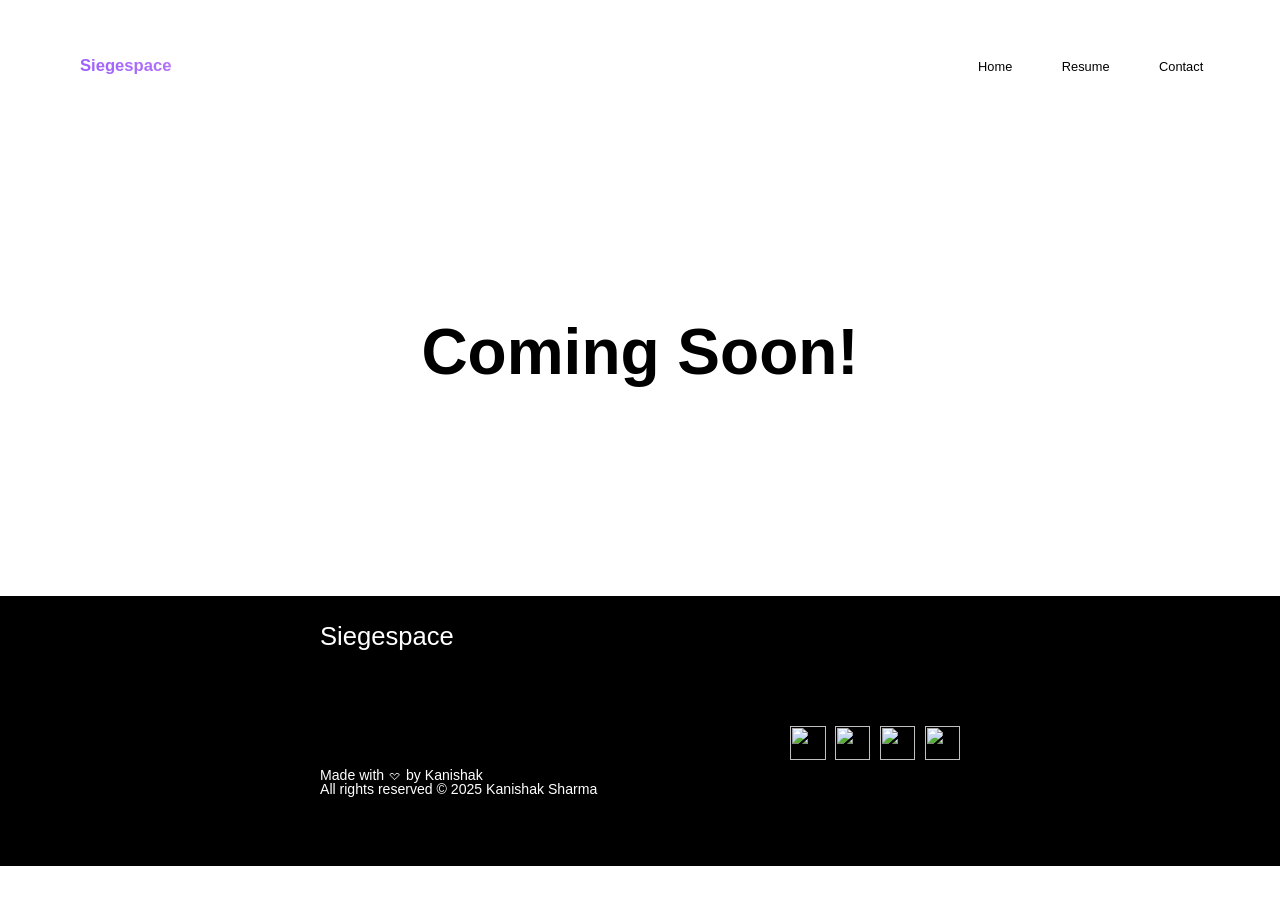
==== about.html @ 476ceae3 "added about page basic with coming soon in main" ====
<!DOCTYPE html>
<html lang="en">

<head>

  <!-- Metadata -->
  <meta charset="UTF-8">
  <meta name="viewport" content="width=device-width, initial-scale=1.0">
  <meta name="description" content="A Space for my work, experiences, interests, hobbies & achievements">
  <meta name="keywords" content="Siegespace, Kanishak Sharma, Portfolio, NIIT University">
  <meta name="author" content="Kanishak Sharma">

  <!-- Title -->
  <title>About | Siegespace</title>

  <!-- Stylesheets -->
  <link rel="stylesheet" href="about.css">
  <link rel="stylesheet" href="https://maxcdn.bootstrapcdn.com/font-awesome/4.7.0/css/font-awesome.min.css">

</head>

<body>

    <header>

        <!-- Logo -->
        <div class="logo">
            <a href="index.html">Siegespace</a>
        </div>

        <!-- Navigation -->
        <nav>
            <ul>
                <li><a href="index.html">Home</a></li>
                <li><a href="https://drive.google.com/file/d/1peaDgSo1DXZwk3tFCjl5Aki88P1OT5ZH/view?usp=sharing">Resume</a></li>
                <li><a href="https://mail.google.com/mail/?view=cm&fs=1&to=kanishak.sharma22@st.niituniversity.in&su=&body=">Contact</a></li>
            </ul>
        </nav>

    </header>

    <div class="com-son">
        
        <h1>Coming Soon!</h1>

        <!-- Footer Section -->
        <footer class="footer">

            <div class="foo-left">
                <h1><span class="intro-gradient">Siegespace</span></h1>
                <p class="maby-1">Made with 𖹭 by Kanishak</p>
                <p class="maby-2">All rights reserved © 2025 Kanishak Sharma</p>
            </div>
            
            <div class="foo-right">
                <div class="foo-socials">
                    <a href="https://in.linkedin.com/in/kanishak-sharma-39480a258"><img src="images/linkedin.png"></a>
                    <a href="https://github.com/Kanishak-xd"><img src="images/github.png"></a>
                    <a href="https://www.instagram.com/kanishak.xd?igsh=MTkxdHp2ZTZxajJ4ZQ=="><img src="images/instagram.png"></a>
                    <a href="https://open.spotify.com/user/o4kyaxwq3t52q9wah06d6gfkz?si=a80522cb983a404a"><img src="images/spotify.png"></a>
                </div>
            </div>

        </footer>

    </div>

</body>

<!-- JavaScript -->
<script src="about.js"></script>

</html>
---- about.css ----
html, body {
    width: 100vw;
    height: 100vh;
    overflow-x: hidden;
}
* {
    margin: 0;
    padding: 0;
    box-sizing: border-box;
    /* Font Styles */
    font-family: "Inter", sans-serif;
    font-optical-sizing: auto;
    font-weight: 450;
    font-style: normal;
}

/* Navigation Bar */
header {
    height: 10%;
    width: 100vw;
    display: flex;
    justify-content: space-between;
    align-items: center;
    padding: 2.6rem 5% 0rem 5rem; 
    flex-wrap: wrap; 
    box-sizing: border-box;
    position: fixed;
    background-color: transparent;
    z-index: 1000;
}
.logo a {
    font-size: 1.3vw;
    text-decoration: none;
    font-weight: 600;
    color: transparent;
    background-image: linear-gradient(225deg, #DE97F9, #9157FF);
    background-size: 300% 300%;
    -webkit-background-clip: text;
    animation: animate 5s ease infinite;
    text-align: center;
    display: inline-block;
}
@keyframes animate {
    0% {
        background-position: 0% 50%;
    }
    50% {
        background-position: 100% 50%;
    }
    100% {
        background-position: 0% 50%;
    }
}
nav {
    display: flex;
    justify-content: flex-end;
    overflow: hidden; 
}
nav ul {
    display: flex;
    list-style: none;
    gap: 1.5rem; 
    justify-content: flex-end;
    flex-wrap: wrap;
    padding: 0;
    margin: 0;
}
nav ul li {
    white-space: nowrap;
}
nav ul li a {
    text-decoration: none;
    color: #000;
    padding: 0.5rem 0.8rem;
    font-size: 1vw;
    transition: background-color 0.4s, color 0.4s;
}
nav ul li a:hover {
    color: #CB9DF0;
}

/* com-son */
.com-son {
    width: 100vw;
    display: flex;
    flex-direction: column;
    align-items: center;
    margin-top: 35vh;
    
}
.com-son h1 {
    font-size: 5vw;
    font-weight: 700;
    margin-bottom: 13vh;
}

/* Footer Section */
.footer {
    width: 100vw;
    height: 30vh;
    display: flex;
    flex-direction: row;
    align-items: center;
    justify-content: center;
    margin-top: 10vh;
    background-color: #000;
}
.foo-left {
    width: 25%;
    height: 100%;
}
.foo-left h1 {
    font-size: 2vw;
    font-weight: 700;
    color: white;
    margin-top: 2vw;
}
.maby-1 {
    margin-top: 6vw;
    font-size: 1.1vw;
    color: white;
    line-height: 1;
    font-weight: 500;
}
.maby-2 {
    font-size: 1.1vw;
    color: white;
    line-height: 1;
    font-weight: 500;
}
.foo-right {
    width: 25%;
    height: 100%;
}
.foo-socials {
    display: flex;
    flex-direction: row;
    width: 100%;
    height: 3vw;
    margin-top: 10vw;
    gap: 3%;
    justify-content: end;
    align-items: center;
}
.foo-socials a {
    width: 11%;
    height: 90%;
    transition: 0.3s;
}
.foo-socials a:hover {
    transform: translate(0, -3px);
}
.foo-socials a img {
    width: 100%;
    height: 100%;
}
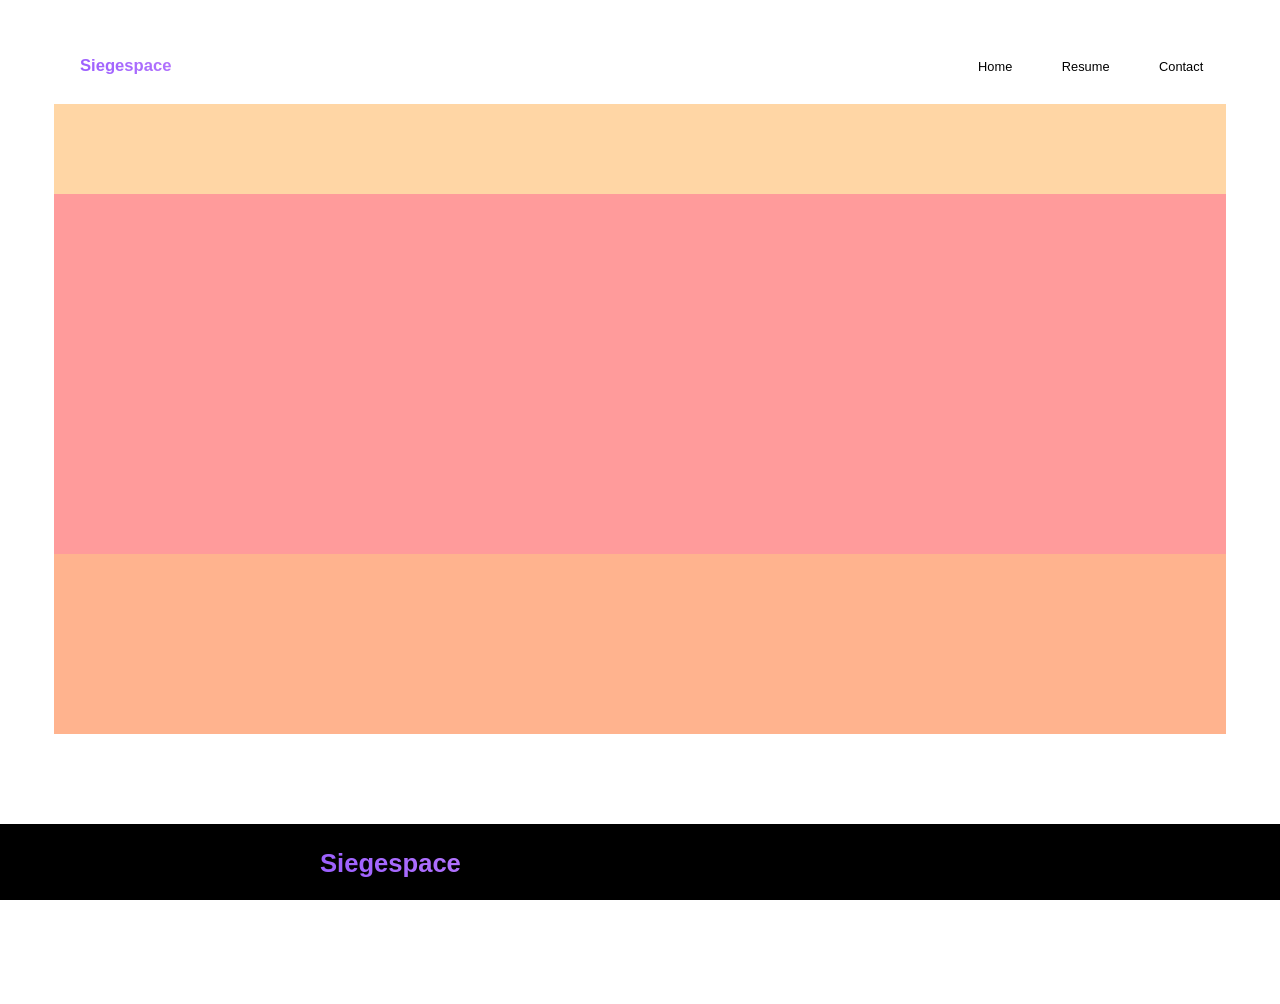
==== commit c436a677: "added music part in about page, 10% done" ====
--- a/about.html
+++ b/about.html
@@ -41,7 +41,13 @@
 
     <div class="com-son">
         
-        <h1>Coming Soon!</h1>
+        <div class="midpart">
+            <div class="musicPart">
+                <div class="mscArtst-Heading"></div>
+                <div class="mscArtst-Covers"></div>
+                <div class="mscInfiniteScroll"></div>
+            </div>
+        </div>
 
         <!-- Footer Section -->
         <footer class="footer">
--- a/about.css
+++ b/about.css
@@ -82,16 +82,43 @@
 /* com-son */
 .com-son {
     width: 100vw;
+    height: 100%;
     display: flex;
     flex-direction: column;
     align-items: center;
-    margin-top: 35vh;
-    
+    margin-top: 11.5vh;
+    justify-content: flex-start;
 }
-.com-son h1 {
-    font-size: 5vw;
-    font-weight: 700;
-    margin-bottom: 13vh;
+
+/* midpart */
+.midpart {
+    background-color: #CBFFA9;
+    width: 91.5%;
+    height: 100%;
+    margin: auto;
+}
+.musicPart {
+    display: flex;
+    flex-direction: column;
+    justify-content: center;
+    background-color: #FFFEC4;
+    width: 100%;
+    height: 70vh;
+}
+.mscArtst-Heading {
+    flex-grow: 1;
+    background-color: #FFD6A5;
+    width: 100%;
+}
+.mscArtst-Covers {
+    flex-grow: 4;
+    background-color: #FF9B9B;
+    width: 100%;
+}
+.mscInfiniteScroll {
+    flex-grow: 2;
+    background-color: #FFB38E;
+    width: 100%;
 }
 
 /* Footer Section */
@@ -153,4 +180,13 @@
 .foo-socials a img {
     width: 100%;
     height: 100%;
+}
+.intro-gradient {
+    background-image: linear-gradient(225deg,#DE97F9, #9157FF);
+    -webkit-background-clip: text;
+    -webkit-text-fill-color: transparent;
+    font-weight: 600;
+    color: transparent;
+    background-size: 300% 300%; 
+    animation: animate 5s ease infinite; 
 }
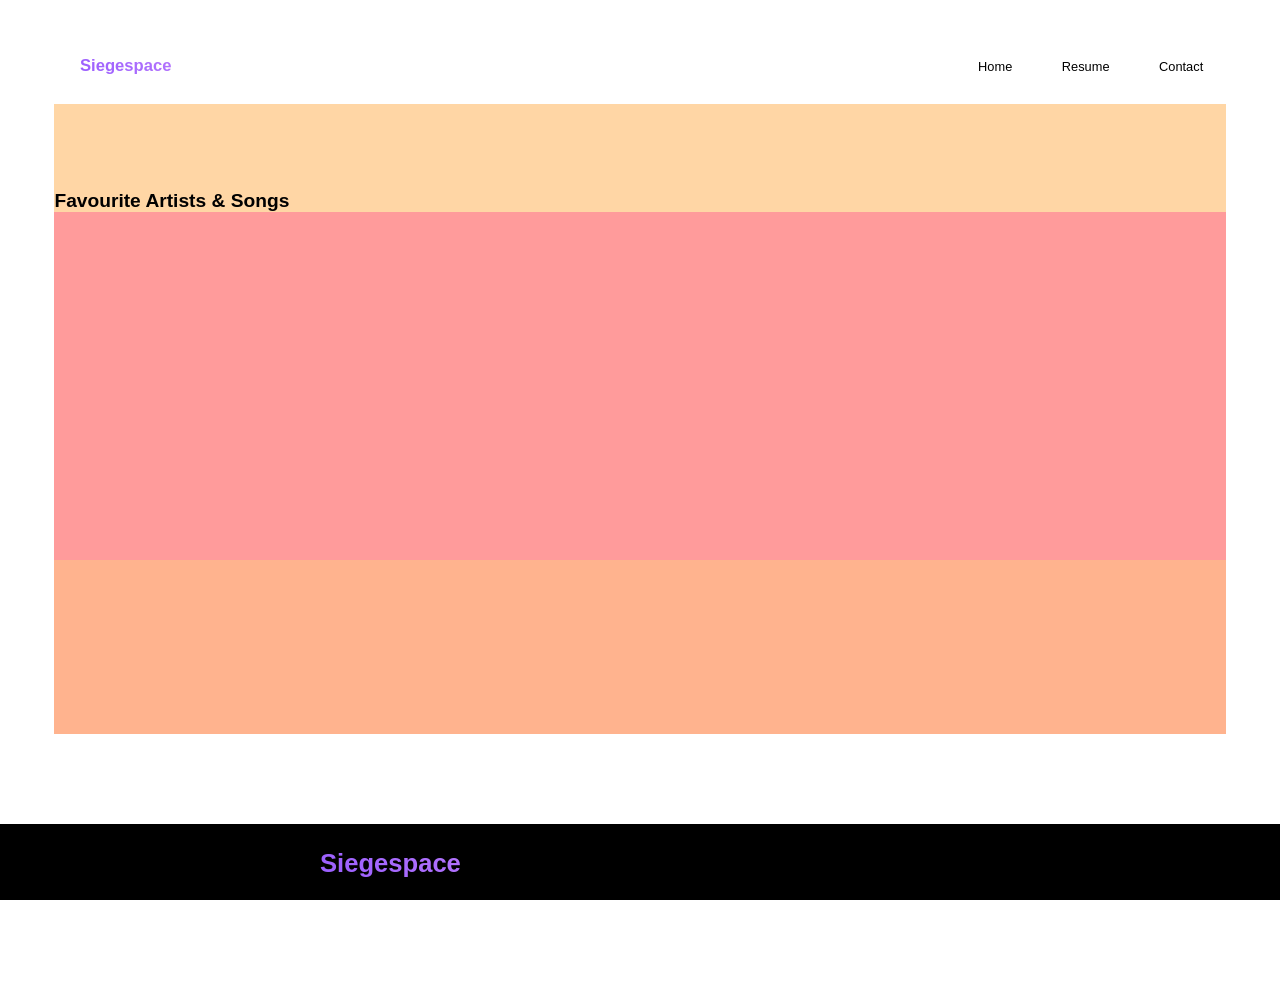
==== commit 42162c84: "added music part heading in about page" ====
--- a/about.html
+++ b/about.html
@@ -43,7 +43,9 @@
         
         <div class="midpart">
             <div class="musicPart">
-                <div class="mscArtst-Heading"></div>
+                <div class="mscArtst-Heading">
+                    <h1>Favourite Artists & Songs</h1>
+                </div>
                 <div class="mscArtst-Covers"></div>
                 <div class="mscInfiniteScroll"></div>
             </div>
--- a/about.css
+++ b/about.css
@@ -109,7 +109,15 @@
     flex-grow: 1;
     background-color: #FFD6A5;
     width: 100%;
-}
+    display: flex;
+    flex-direction: column;
+    justify-content: end;
+}
+.mscArtst-Heading h1 {
+    font-weight: 600;
+    font-size: 1.5vw;
+}
+
 .mscArtst-Covers {
     flex-grow: 4;
     background-color: #FF9B9B;
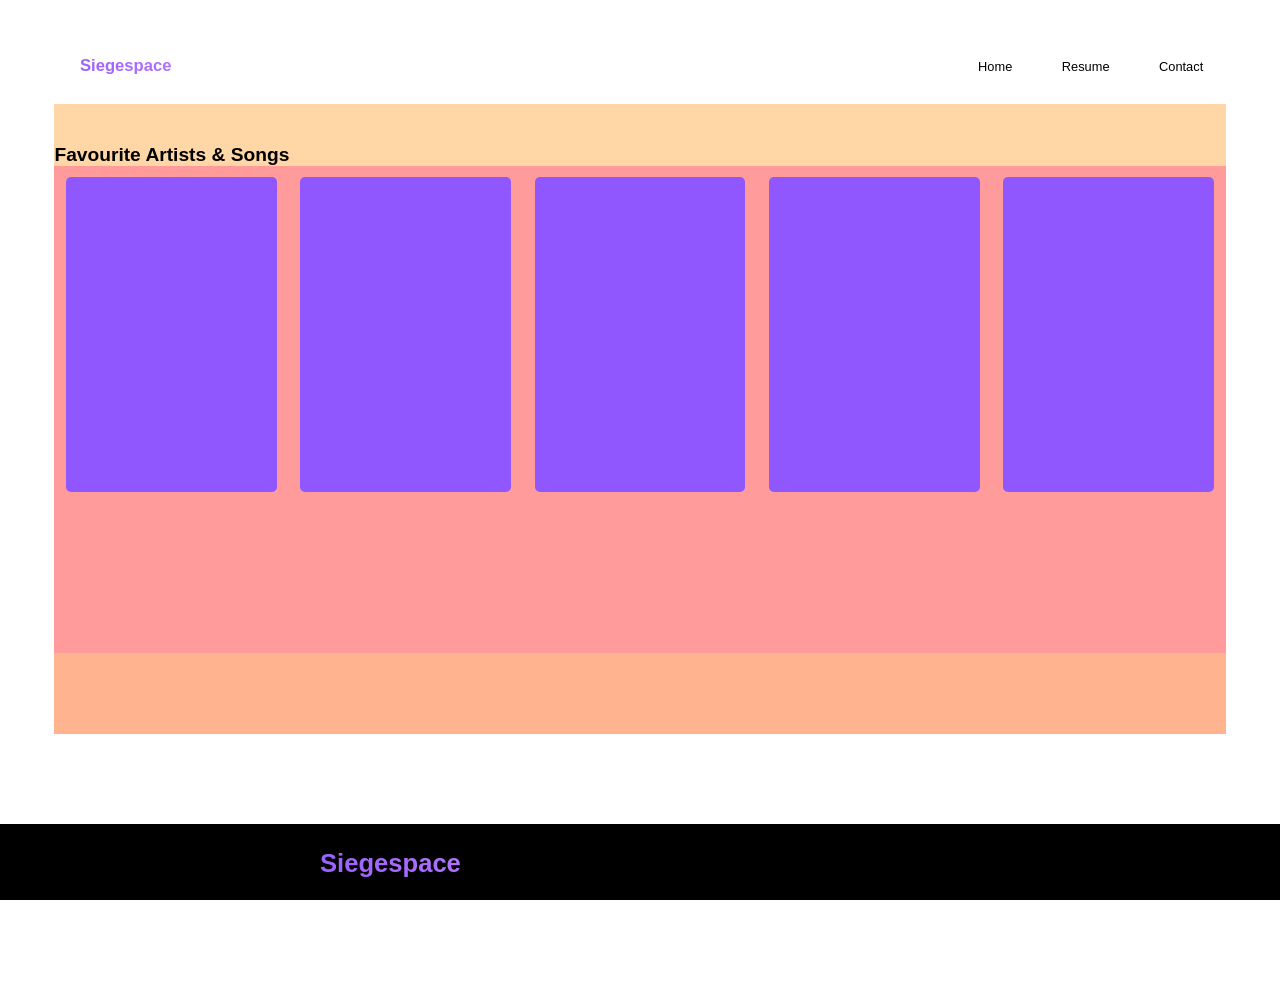
==== commit a26e8cc5: "added cover divs in about.css" ====
--- a/about.html
+++ b/about.html
@@ -46,7 +46,13 @@
                 <div class="mscArtst-Heading">
                     <h1>Favourite Artists & Songs</h1>
                 </div>
-                <div class="mscArtst-Covers"></div>
+                <div class="mscArtst-Covers">
+                    <div class="msc1"></div>
+                    <div class="msc1"></div>
+                    <div class="msc1"></div>
+                    <div class="msc1"></div>
+                    <div class="msc1"></div>
+                </div>
                 <div class="mscInfiniteScroll"></div>
             </div>
         </div>
--- a/about.css
+++ b/about.css
@@ -122,6 +122,17 @@
     flex-grow: 4;
     background-color: #FF9B9B;
     width: 100%;
+    display: flex;
+    flex-direction: row;
+    /* overflow: scroll; */
+
+}
+.msc1 {
+    width: 25vw;
+    height: 35vh;
+    margin: 1% 1% auto 1%;
+    background-color: #9157FF;
+    border-radius: 5px;
 }
 .mscInfiniteScroll {
     flex-grow: 2;
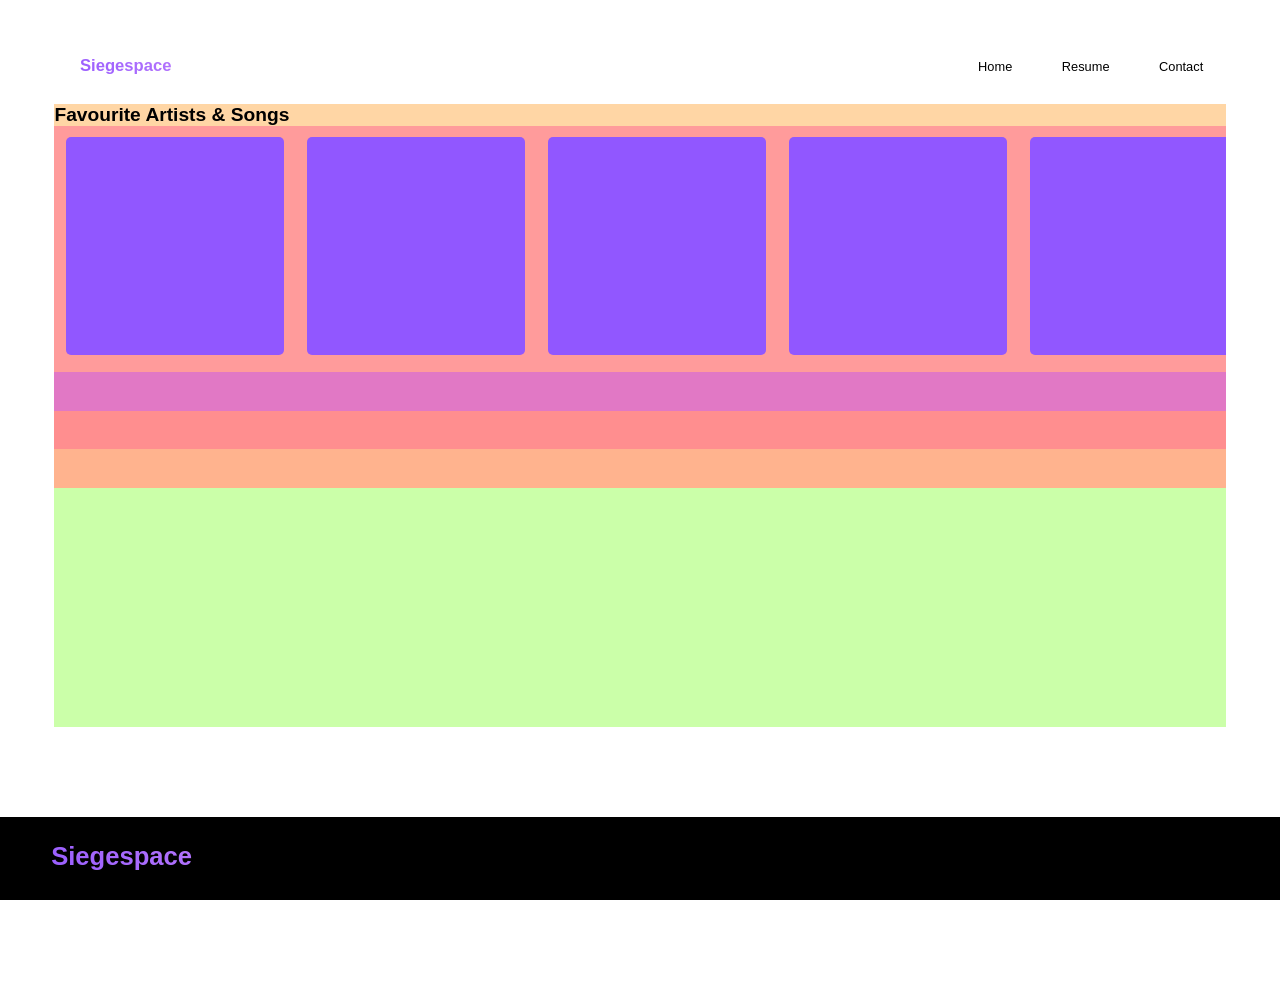
==== commit 01d51192: "changes in about page footer & musicPart div" ====
--- a/about.html
+++ b/about.html
@@ -52,8 +52,13 @@
                     <div class="msc1"></div>
                     <div class="msc1"></div>
                     <div class="msc1"></div>
+                    <div class="msc1"></div>
                 </div>
-                <div class="mscInfiniteScroll"></div>
+                <div class="mscInfiniteScroll">
+                    <div class="scrollBelt1"></div>
+                    <div class="scrollBelt2"></div>
+                    <div class="scrollBelt3"></div>
+                </div>
             </div>
         </div>
 
--- a/about.css
+++ b/about.css
@@ -100,13 +100,12 @@
 .musicPart {
     display: flex;
     flex-direction: column;
-    justify-content: center;
+    /* justify-content: center; */
     background-color: #FFFEC4;
     width: 100%;
-    height: 70vh;
+    height: 30vw;
 }
 .mscArtst-Heading {
-    flex-grow: 1;
     background-color: #FFD6A5;
     width: 100%;
     display: flex;
@@ -119,26 +118,47 @@
 }
 
 .mscArtst-Covers {
-    flex-grow: 4;
     background-color: #FF9B9B;
     width: 100%;
     display: flex;
     flex-direction: row;
-    /* overflow: scroll; */
-
-}
-.msc1 {
-    width: 25vw;
-    height: 35vh;
-    margin: 1% 1% auto 1%;
-    background-color: #9157FF;
-    border-radius: 5px;
-}
+    overflow-x: auto;
+    white-space: nowrap;
+    height: 20vw;
+    overflow-y: hidden;
+
+}
+    .msc1 {
+        width: 17vw;
+        height: 17vw;
+        margin: 1% 1% auto 1%;
+        background-color: #9157FF;
+        border-radius: 5px;
+        box-sizing: border-box;
+        flex-shrink: 0;
+    }
+
 .mscInfiniteScroll {
-    flex-grow: 2;
     background-color: #FFB38E;
     width: 100%;
-}
+    display: flex;
+    flex-direction: column;
+}
+    .scrollBelt1 {
+        width: 100%;
+        height: 3vw;
+        background-color: #E178C5;
+    }
+    .scrollBelt2 {
+        width: 100%;
+        height: 3vw;
+        background-color: #FF8E8F;
+    }
+    .scrollBelt3 {
+        width: 100%;
+        height: 3vw;
+        background-color: #FFB38E;
+    }
 
 /* Footer Section */
 .footer {
@@ -147,13 +167,14 @@
     display: flex;
     flex-direction: row;
     align-items: center;
-    justify-content: center;
+    /* justify-content: center; */
     margin-top: 10vh;
     background-color: #000;
 }
 .foo-left {
     width: 25%;
     height: 100%;
+    margin-left: 4vw;
 }
 .foo-left h1 {
     font-size: 2vw;
@@ -177,6 +198,7 @@
 .foo-right {
     width: 25%;
     height: 100%;
+    margin-left: 41.5vw;
 }
 .foo-socials {
     display: flex;
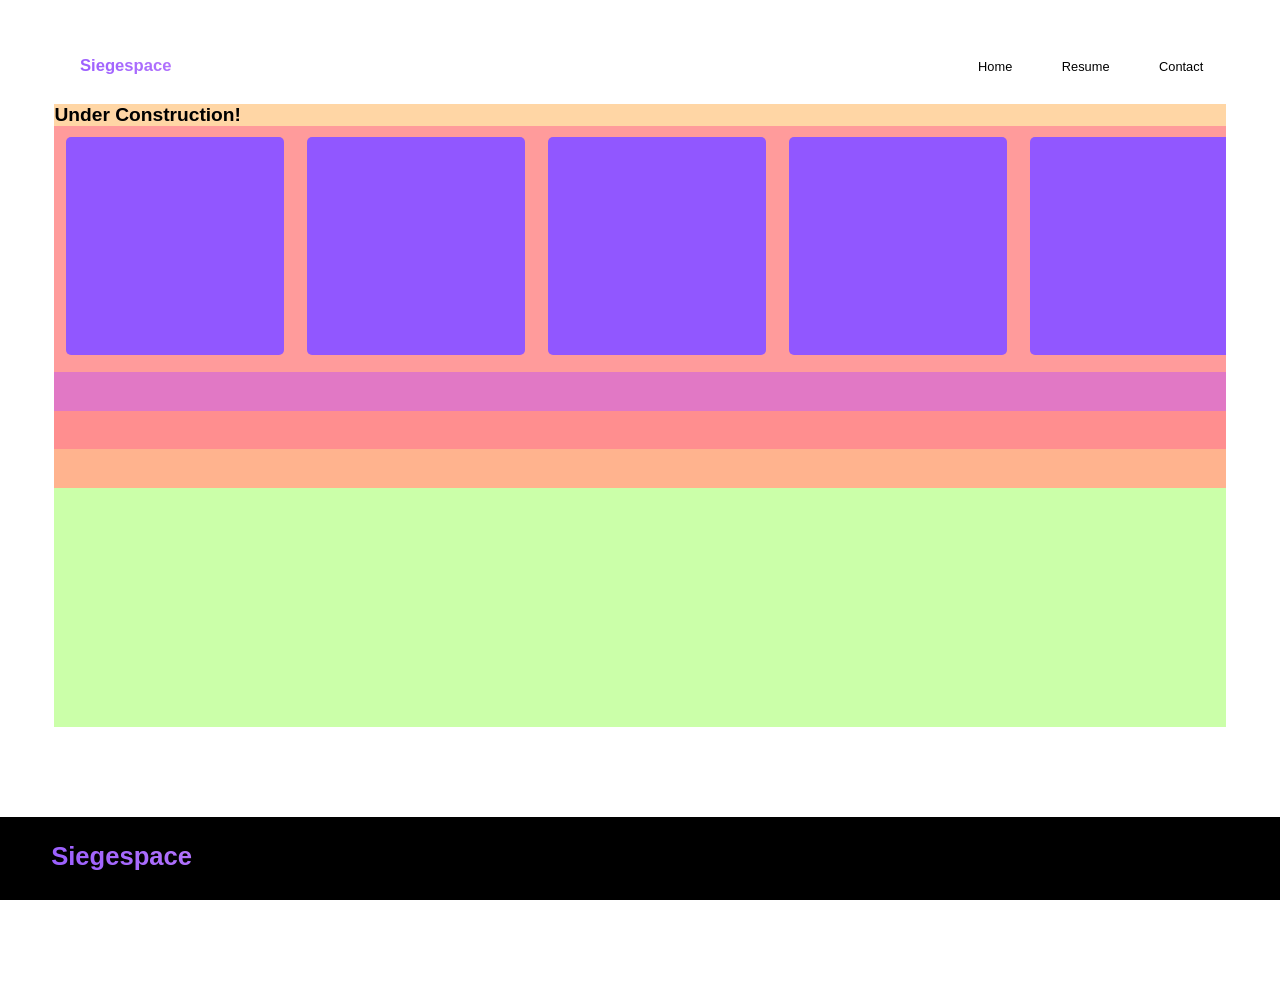
==== commit fca69a04: "Under Construction!" ====
--- a/about.html
+++ b/about.html
@@ -44,7 +44,7 @@
         <div class="midpart">
             <div class="musicPart">
                 <div class="mscArtst-Heading">
-                    <h1>Favourite Artists & Songs</h1>
+                    <h1>Under Construction!</h1>
                 </div>
                 <div class="mscArtst-Covers">
                     <div class="msc1"></div>
